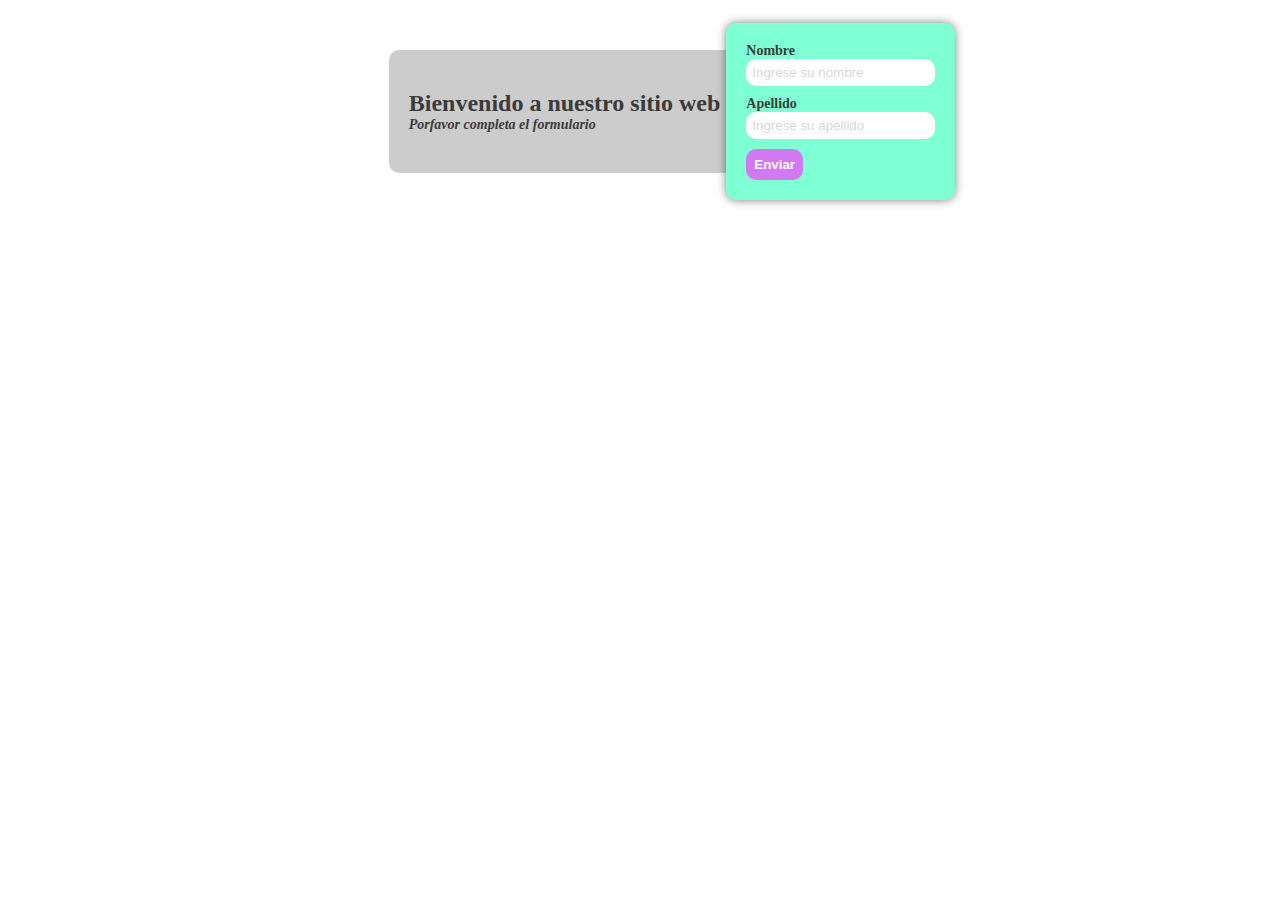
==== cards.html @ 42be7878 "trabajao 14.10.23" ====
<!DOCTYPE html>
<html lang="en">
<head>
    <meta charset="UTF-8">
    <meta name="viewport" content="width=device-width, initial-scale=1.0">
    <title>tarjetas</title>
    <link rel="stylesheet" href="./cards_forms.css">
</head>
<body>
    <div class="padre">
        <div class="primera">
            <h2>
                Bienvenido a nuestro sitio web
                <small>Porfavor completa el formulario</small>
            </h2>
        </div>

        <div class="segunda">
            <form action="">
                <label>
                    <span>Nombre</span>
                    <input type="text" placeholder="Ingrese su nombre">
                </label>

                <label>
                    <span>Apellido</span>
                    <input type="text"  placeholder="Ingrese su apellido">
                </label>

                <button>Enviar</button>
            </form>
        </div>
    </div>
</body>
</html>
---- cards_forms.css ----
*{
    box-sizing: border-box;
}

html{
    color: #3b3b3b;
}

.padre{
    display: flex;
    flex-direction: row;
    justify-content: center;
    align-items: center;
    margin-top: 50px;
}

.primera{
    margin-right: 50px;
    background: #ccc;
    border-radius: 10px;
    padding: 20px;
}

.primera small{
    font-size: 14px;
    font-style: italic;
    display: block;
}

.segunda{
    background: aquamarine;
    padding: 20px;
    border-radius: 10px;
    margin: -4em;
    box-shadow: 0 0 10px rgba(0, 0, 0, 0.5);
}

form{
    display: flex;
    flex-direction: column;
    justify-content: space-between;
    align-items: start;
}

label{
    font-size: 14px;
    font-weight: bold;
    margin-bottom: 10px;
    display: flex;
    flex-direction: column;
}

input{
    border-radius: 10px;
    border: none;
    padding: 6px;
}

/*remueve el borde en el input*/
input:focus{
    outline: 
}

input::placeholder{
    color: #d7d7d7;
}

button{
    border-radius: 10px;
    border: none;
    padding: 8px;
    background: #d279f2;
    color: white;
    font-weight: bold;
    cursor: pointer
    transition: all 0.5s ease-in-out;
}
button:hover{
    background: #a02ad1;
}
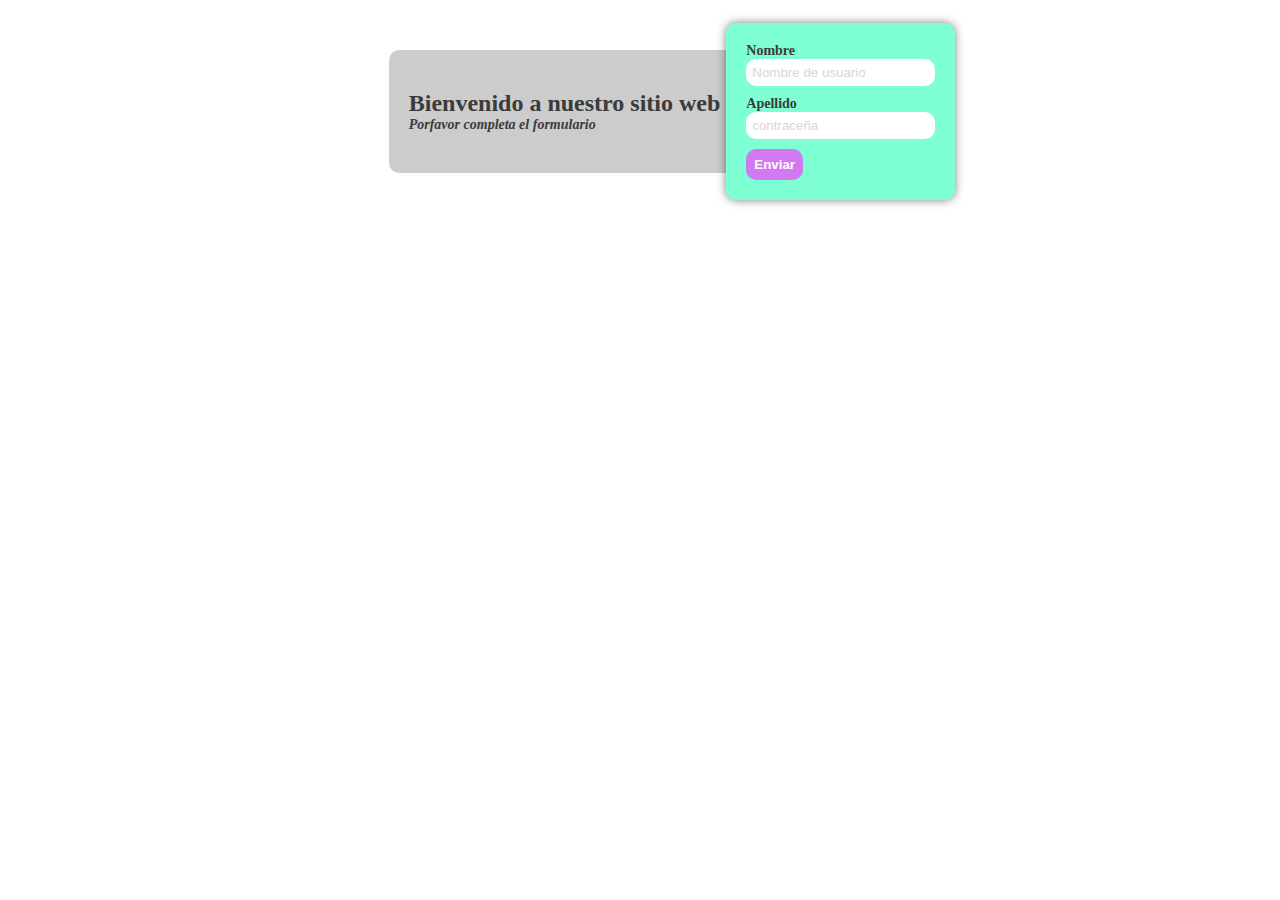
==== commit 359cce51: "actualizacion" ====
--- a/cards.html
+++ b/cards.html
@@ -19,12 +19,12 @@
             <form action="">
                 <label>
                     <span>Nombre</span>
-                    <input type="text" placeholder="Ingrese su nombre">
+                    <input type="text" placeholder="Nombre de usuario">
                 </label>
 
                 <label>
                     <span>Apellido</span>
-                    <input type="text"  placeholder="Ingrese su apellido">
+                    <input type="datetime"  placeholder="contraceña">
                 </label>
 
                 <button>Enviar</button>
